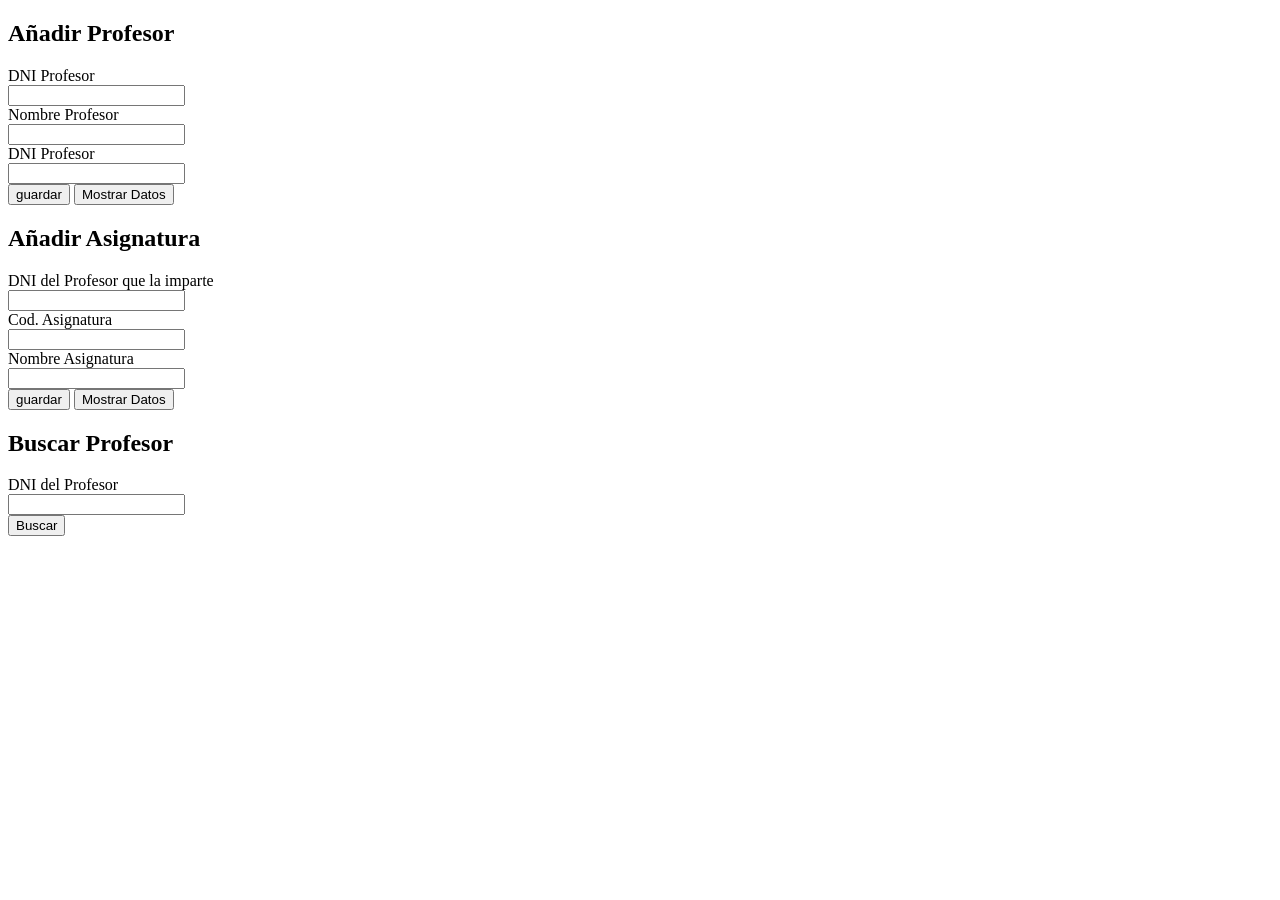
==== Bucles/index.html @ 06c8a68b "Prueba de bucles" ====
<!DOCTYPE html>
<html lang="en">
<head>
    <meta charset="UTF-8">
    <meta name="viewport" content="width=device-width, initial-scale=1.0">
    <title>Document</title>
</head>
<body>
    <form action="">
        <h2>Añadir Profesor</h2>
        <label for="DNI">DNI Profesor</label> <br />
        <input id="DNI" name="DNI" type="text" />
        <br />
        <label for="lnombre">Nombre Profesor</label> <br />
        <input id="nombre" name="nombre" type="text" />
        <br />
        <label for="apellidos">DNI Profesor</label> <br />
        <input id="apellidos" name="apellidos" type="text" />
        <br />
        <input id="boton1" type="button" value="guardar">
        <input id="boton2" type="button" value="Mostrar Datos">
    </form>
    <form action="">
        <h2>Añadir Asignatura</h2>
        <label for="DNI2">DNI del Profesor que la imparte</label> <br />
        <input id="DNI2" name="DNI2" type="text" />
        <br />
        <label for="codA">Cod. Asignatura</label> <br />
        <input id="codA" name="codA" type="text" />
        <br />
        <label for="nombreA">Nombre Asignatura</label> <br />
        <input id="nombreA" name="nombreA" type="text" />
        <br />
        <input id="boton3" type="button" value="guardar">
        <input id="boton4" type="button" value="Mostrar Datos">
    </form>
    <form action="">
        <h2>Buscar Profesor</h2>
        <label for="DNI3">DNI del Profesor</label> <br />
        <input id="DNI3" name="DNI3" type="text" />
        <br />
        <input id="boton5" type="button" value="Buscar">
    </form>
</body>
<script src="codigo.js"></script>
</html>
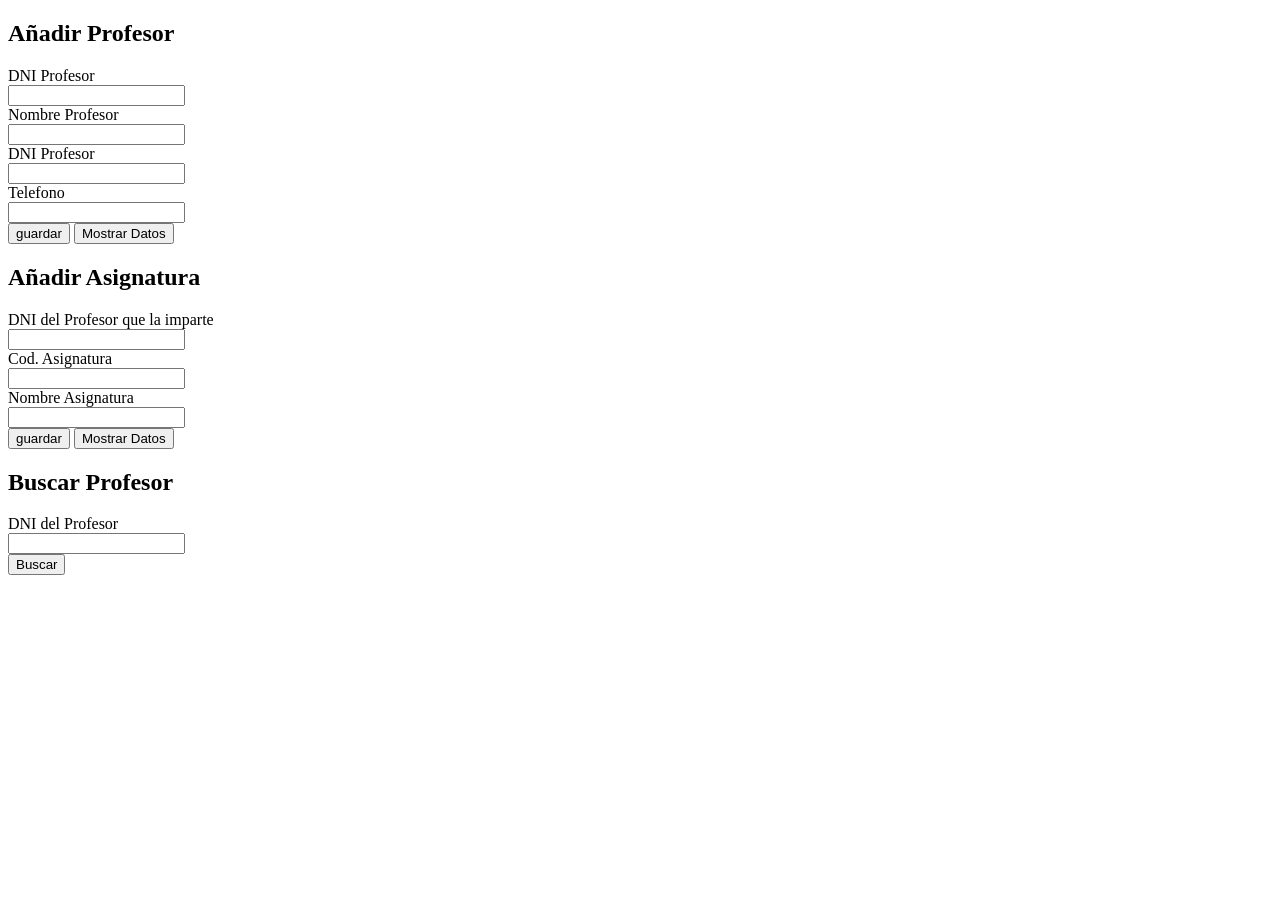
==== commit 2a723e7b: "Creacion de ejercicio sobre cuenta corriente" ====
--- a/Bucles/index.html
+++ b/Bucles/index.html
@@ -16,6 +16,9 @@
         <br />
         <label for="apellidos">DNI Profesor</label> <br />
         <input id="apellidos" name="apellidos" type="text" />
+        <br />
+        <label for="telefono">Telefono</label> <br />
+        <input id="telefono" name="telefono" type="text" />
         <br />
         <input id="boton1" type="button" value="guardar">
         <input id="boton2" type="button" value="Mostrar Datos">
